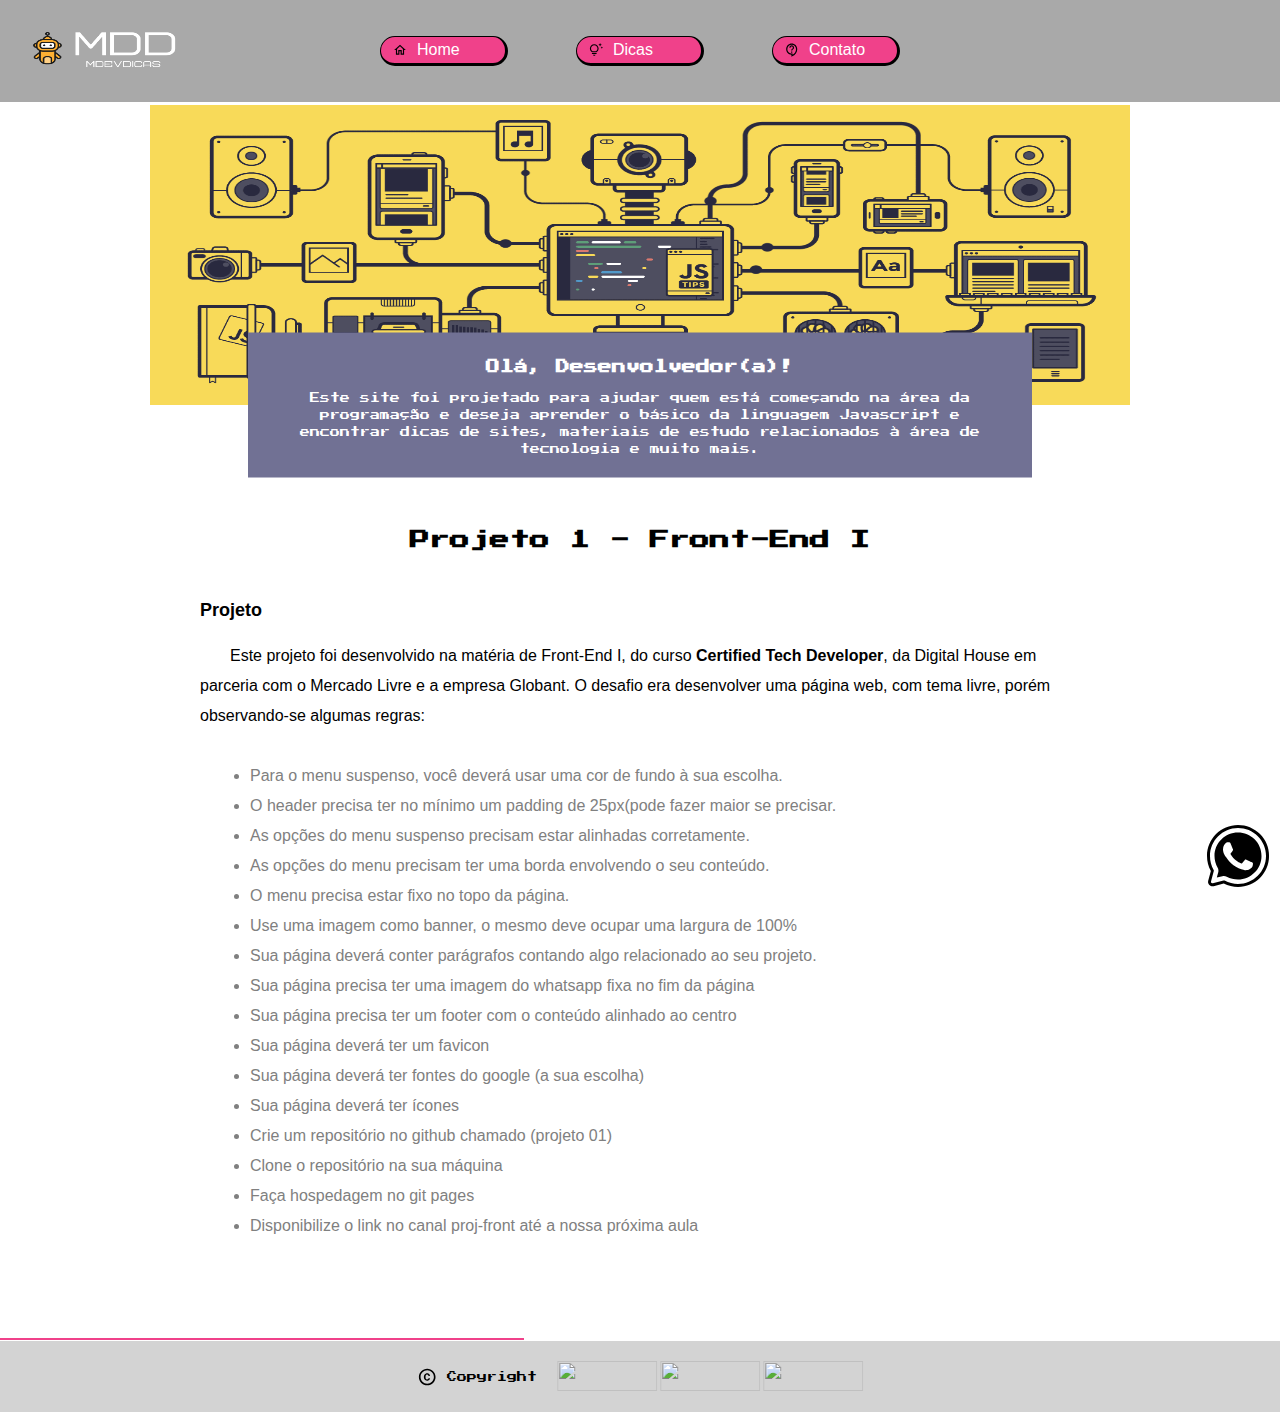
==== index.html @ 7c2a7ba6 "Realiza alterações de CSS no projeto" ====
<!DOCTYPE html>
<html lang="pt-br">
    <head>
        <meta charset="UTF-8">
        <meta name="viewport" content="width=device-width, initial-scale=1.0">
        <title>MDevDicas - Homepage</title>
        <link rel="stylesheet" href="./css/style-index.css">
        <link rel="shortcut icon" href="./imgs/favicon.png" type="image/x-icon">
        <link rel="preconnect" href="https://fonts.gstatic.com">
        <link href="https://fonts.googleapis.com/css2?family=Press+Start+2P&display=swap" rel="stylesheet">
    </head>
    <body>
        <header>
            <div>
                <a href="./index.html">
                    <img id='logo' src="./imgs/logo.png" alt="imagem do logo da MDevDicas">
                </a>
            </div>
            <nav>
                <a class='menuSuperior' href="./index.html">
                    <img class='imgMenuSuperior' src="./imgs/home_black_24dp.svg" alt="ícone página home">Home
                </a>
                <a class='menuSuperior' href="./dicas.html">
                    <img class='imgMenuSuperior' src="./imgs/tips_and_updates_black_24dp.svg" alt="ícone página dicas">Dicas
                </a>
                <a class='menuSuperior' href="./contato.html">
                    <img class='imgMenuSuperior' src="./imgs/contact_support_black_24dp.svg" alt="ícone página contato">Contato
                </a>
            </nav>
        </header>
        <div class="container">
            <div class="heroImg">
                <img id='imgHero' src="./imgs/javascript.gif" alt="gif javascript - imagem principal">
                <div class='boxCentro'>
                    <h1 id='tituloBox'>Olá, Desenvolvedor(a)!</h1>
                    <P id='paragrafoBox'>Este site foi projetado para <strong class='strongBox'>ajudar quem está começando na área da programação</strong> e deseja <strong class='strongBox'>aprender o básico da linguagem Javascript</strong> e encontrar <strong class='strongBox'>dicas de sites, materiais de estudo relacionados à área de tecnologia</strong> e muito mais.</P>
                </div>
            </div>
            <main>
                <div id='logoWhatsapp'>
                    <a href="https://api.whatsapp.com/send?phone=5511975172574&text=Olá, gostaria de conversar com você sobre o site MDevDicas!">
                        <img src="./imgs/icons8-whatsapp.svg" alt="">
                    </a>
                </div>
                <section>
                    <h1 class='h1Section' id="projeto">Projeto 1 - Front-End I</h1>
                    <article>
                        <h2 class='h2Section'>Projeto</h2>
                        <p class='pMain'>
                            Este projeto foi desenvolvido na matéria de Front-End I, do curso <a id='ctd' href="">Certified Tech Developer</a>, da Digital House em parceria com o Mercado Livre e a empresa Globant.
                            O desafio era desenvolver uma página web, com tema livre, porém observando-se algumas regras:
                            <ul class='lista'>
                                <li>Para o menu suspenso, você deverá usar uma cor de fundo à sua escolha.</li>
                                <li>O header precisa ter no mínimo um padding de 25px(pode fazer maior se precisar.</li>
                                <li>As opções do menu suspenso precisam estar alinhadas corretamente.</li>
                                <li>As opções do menu precisam ter uma borda envolvendo o seu conteúdo.</li>
                                <li>O menu precisa estar fixo no topo da página.</li>
                                <li>Use uma imagem como banner, o mesmo deve ocupar uma largura de 100%</li>
                                <li>Sua página deverá conter parágrafos contando algo relacionado ao seu projeto.</li>
                                <li>Sua página precisa ter uma imagem do whatsapp fixa no fim da página </li>
                                <li>Sua página precisa ter um footer com o conteúdo alinhado ao centro</li>
                                <li>Sua página deverá ter um favicon</li>
                                <li>Sua página deverá ter fontes do google (a sua escolha)</li>
                                <li>Sua página deverá ter ícones</li>
                                <li>Crie um repositório no github chamado (projeto 01)</li>
                                <li>Clone o repositório na sua máquina</li>
                                <li>Faça hospedagem no git pages</li>
                                <li>Disponibilize o link no canal proj-front até a nossa próxima aula</li>
                            </ul>
                        </p>
                    </article>
                </section>
            </main>
        </div>
        <footer>
            <div class='boxFooter'></div>
            <div class='textoFooter'>
                <img id='logoCopy' src="./imgs/copyright_black_24dp.svg" alt="logo copyright">
                Copyright
                <div id='redesSociais'>
                    <a class='redesSociais' href="https://instagram.com/marcelonader" target="_blank"><img class='instagram' src="https://img.shields.io/badge/-Instagram-%23E4405F?style=for-the-badge&logo=instagram&logoColor=white" target="_blank"></a>
                    <a class='redesSociais' href="https://www.linkedin.com/in/marcelonader" target="_blank"><img class='linkedin' src="https://img.shields.io/badge/-LinkedIn-%230077B5?style=for-the-badge&logo=linkedin&logoColor=white" target="_blank"></a>         
                    <a class='redesSociais' href="https://github.com/marcelonader" target="_blank"><img class='github' src="https://img.shields.io/badge/GitHub-100000?style=for-the-badge&logo=github&logoColor=white" target="_blank"></a> 
                </div>
            </div> 
        </footer>
    </body>
</html>
---- css/style-index.css ----
html {
    font-size: 62.5%;
}

*{
    box-sizing: border-box;
    margin: 0;
    padding: 0;
    font-family: Arial, Helvetica, sans-serif;
}

header{
    background-color: darkgray;
    padding: 3rem;
    position: fixed;
    top: 0;
    width: 100%;
    z-index: 1;
}

.container{
    width: 100%;
    max-width: 980px;
    margin: auto;
}

nav{
    position: absolute;
    top: 50%;
    left: 50%;
    transform: translate(-50%, -50%);
    display: flex;
    width: 55rem;
    justify-content: space-between;
}

.menuSuperior{
    text-decoration: none;
    margin: 1.5rem;
    color: #ffffff;
    border: 0.1rem solid #000000;
    border-right: 0.3rem solid black;
    border-bottom: 0.3rem solid black;
    border-radius: 10rem;
    display: flex;
    width: 12.8rem;
    height: 3rem;
    background-color: rgba(240, 65, 138, 1);
    font-size: 1.6rem;
    padding: 0.6rem;
    line-height: 1.3rem;
    text-align: center;
 
}

.imgMenuSuperior{
    margin-right: 1rem;
    padding-left: 0.6rem;
}

.heroImg{
    height: 49rem;
    width: 100%;
    max-width: 980px;
    position: relative;
    top: 10.5rem
}
#imgHero {
    height: 30rem;
    width: 100%;
    max-width: 980px;
    position: absolute;

}

.boxCentro{
    display: inline-block;
    background-color:rgb(113, 113, 148);
    color: #ffffff;
    position: absolute;
    left: 50%;
    right: 50%;
    transform: translate(-50%, -50%);
    width: 80%;
    height: auto;
    top: 30rem;
    text-align: center;
    line-height: 1.7rem;
    font-size: 0.7rem;
    padding: 0rem 3rem 6rem 3rem;
    max-width: 980px;
    margin: auto;
}

#logo{
    width: 15rem;
    height: 4rem;
}

#tituloBox{
    position: relative;
    top: 3rem;
    line-height: 0.1rem;
    font-size: 1.4rem;
    display: inline;
    font-family: 'Press Start 2P', cursive;
}

#paragrafoBox{

    position: relative;
    top: 4rem;
    font-size: 1rem;
    font-family: 'Press Start 2P', cursive;

}

body{
    height: 10vh;
    

}

main{
    margin: 0 5rem 0 5rem;
    
}

footer{
    background-color: lightgrey;
    width: 100%;
    padding: 6rem;
    padding-top: 0; 
    margin-top: 10rem;
    text-align: center;
    position: relative;

}

.boxFooter{
    display: inline-block;
    position: relative;
    border-bottom: 2px solid rgba(240, 65, 138, 1);
    width: 100%;
    right: 60%;
    bottom: 1rem;
    margin-top: 0;
}

.textoFooter{
    position: absolute;
    left: 50%;
    top: 50%;
    transform: translate(-50%, -50%);
    font-family: 'Press Start 2P', cursive;
    display: flex;
    align-items: center;
    font-size: 1rem;
    justify-content: space-between;
}

#logoCopy{
    margin-right: 1rem;
    width: 2rem;
    height: 2rem;
}

#logoWhatsapp{
    position: fixed;
    z-index: 1;
    right: 1rem;
    bottom: 1rem;
}
.redesSociais{
    /* right: 10rem; */
    /* line-height: 2rem; */
    /* display: flex; */

}

#redesSociais{
    margin-left: 2rem;
}

.instagram{
    /* position: absolute; */
    /* display: flex; */
    width: 10rem;
    height: 3rem;
    /* right: 6rem; */
    /* margin-right: 1rem; */
}

.linkedin{
    /* position: absolute; */
    /* display: flex; */
    width: 10rem;
    height: 3rem;
    /* right: 16rem; */
    /* margin-right: 2rem; */
}

.github{
    /* position: absolute; */
    /* display: flex; */
    width: 10rem;
    height: 3rem;
    /* right: 26rem; */
    /* margin-right: 3rem; */
}


.pMain{

    font-size: 1.6rem;
    line-height: 3rem;
    text-indent: 3rem;
}

.menuSuperior:hover{
    background-color: rgba(214, 156, 192, 1);
    transform: scale(1.2);
    transition: 400ms transform cubic-bezier(0.13, 1.04, 0.99, 2.43);
}


#ctd{
    text-decoration: none;
    font-weight: bold;
    color: #000000;
}


ul{
    font-size: 1.6rem;
    line-height: 3rem;
    margin: 3rem 5rem;
    color:gray
}

.strongBox{

    font-weight: 100;
    top: 4rem;
    font-size: 1rem;
    font-family: 'Press Start 2P', cursive;
}

.h1Section{
    text-align: center;
    font-size: 2rem;
    margin: 3rem;
    margin-top: 4rem;
    font-family: 'Press Start 2P', cursive;
}

.h2Section{
    font-size: 1.8rem;
    margin-bottom: 2rem;
    margin-top: 5rem;
    
}

@media (max-width: 930px) {
    html{
     font-size: 60%;
    } 
 }

@media (max-width: 870px) {
    html{
     font-size: 55%;
    } 
 }

 @media (max-width: 870px) {
    html{
     font-size: 52%;
    } 
 }


@media (max-width: 768px) {
   html{
    font-size: 50%;
   } 
}

@media (max-width: 740px) {
    html{
     font-size: 48%;
    } 
 }
@media (max-width: 700px) {
    html{
     font-size: 45%;
    } 
 }
 @media (max-width: 666px) {
    html{
     font-size: 42%;
    } 
 }
 @media (max-width: 605px) {
    html{
     font-size: 40%;
    } 
 }

 @media (max-width: 582px) {
    html{
     font-size: 38%;
    } 
 }

 @media (max-width: 555px) {
    html{
     font-size: 35%;
    } 
 }

 @media (max-width: 498px) {
    html{
     font-size: 30%;
    } 
 }

 @media (max-width: 430px) {
    html{
     font-size: 25%;
    } 
 }

 
 @media (max-width: 360px) {
    html{
     font-size: 22%;
    } 
 }
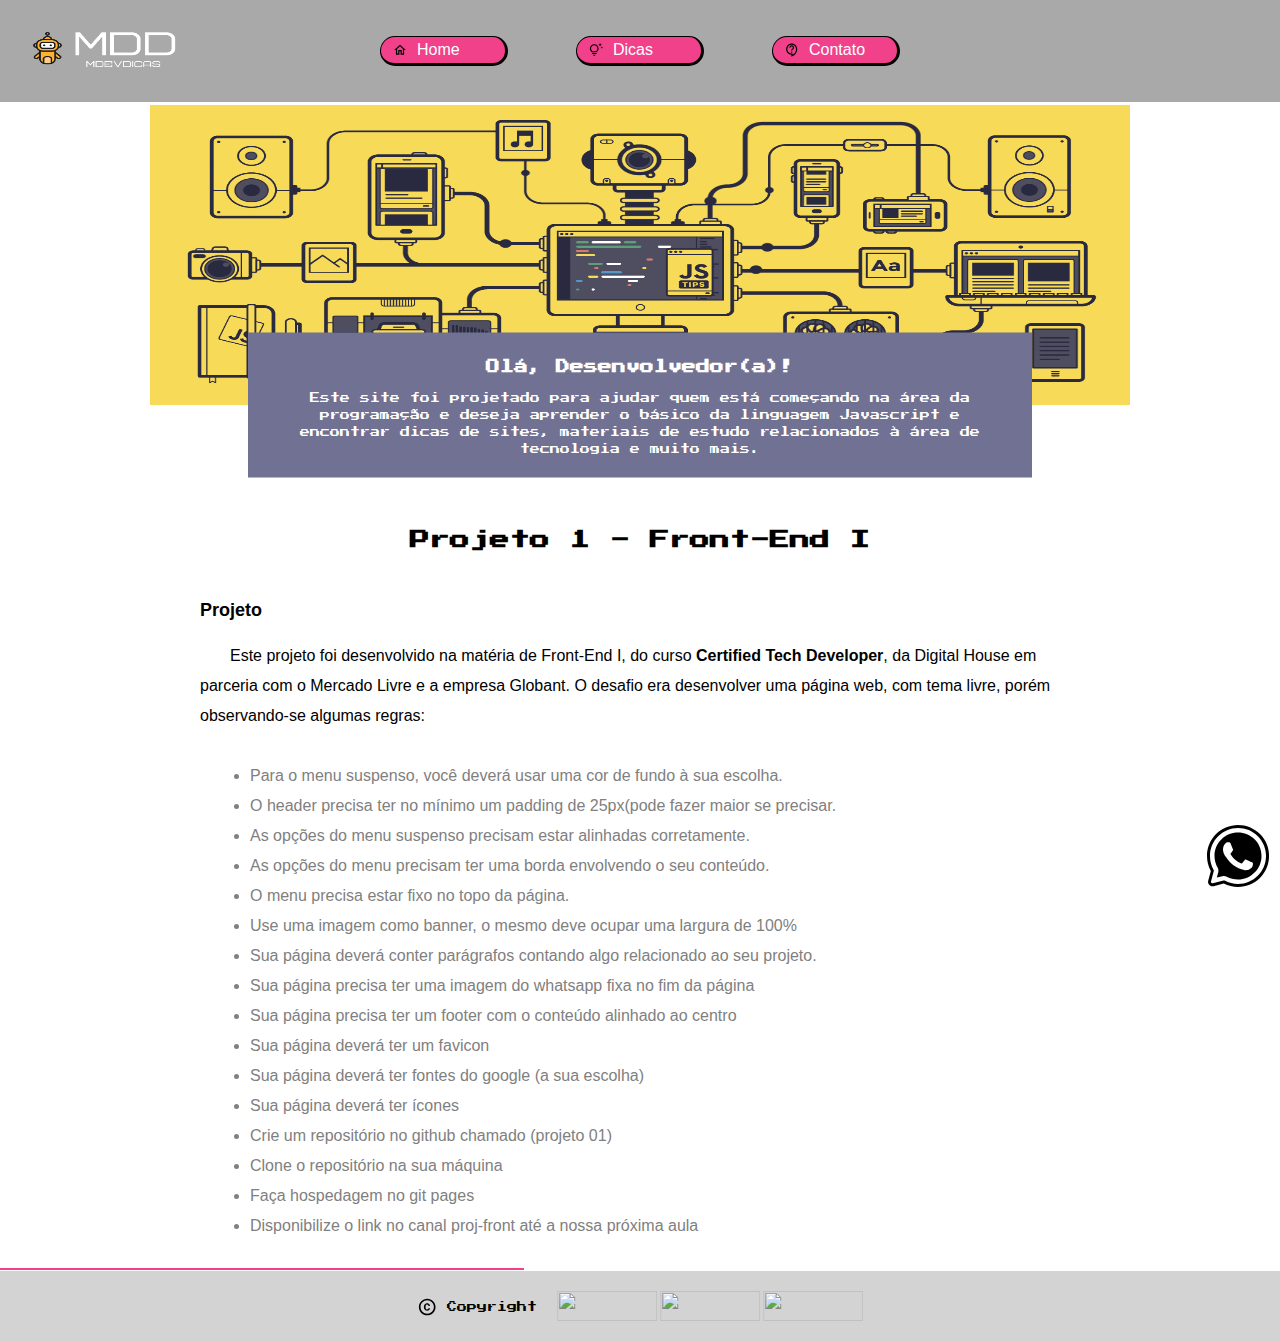
==== commit 1cfba945: "Realiza alterações no CSS" ====
--- a/index.html
+++ b/index.html
@@ -11,11 +11,11 @@
     </head>
     <body>
         <header>
-            <div>
-                <a href="./index.html">
-                    <img id='logo' src="./imgs/logo.png" alt="imagem do logo da MDevDicas">
-                </a>
-            </div>
+            <!-- link de redirecionamento para a página principal na logomarca do site -->
+            <a href="./index.html">
+                <img id='logo' src="./imgs/logo.png" alt="imagem do logo da MDevDicas">
+            </a>
+            <!-- menu superior com as opções home, dicas e contato -->
             <nav>
                 <a class='menuSuperior' href="./index.html">
                     <img class='imgMenuSuperior' src="./imgs/home_black_24dp.svg" alt="ícone página home">Home
@@ -29,6 +29,7 @@
             </nav>
         </header>
         <div class="container">
+             <!-- div com a imagem principal do site em formato GIF e com width de 100% com um max-width de 980px, e com uma caixa na parte de baixo da imagem -->
             <div class="heroImg">
                 <img id='imgHero' src="./imgs/javascript.gif" alt="gif javascript - imagem principal">
                 <div class='boxCentro'>
@@ -37,11 +38,13 @@
                 </div>
             </div>
             <main>
+                <!-- div com a logo do whatsapp e o link de redirecionamento ao whatsapp web -->
                 <div id='logoWhatsapp'>
                     <a href="https://api.whatsapp.com/send?phone=5511975172574&text=Olá, gostaria de conversar com você sobre o site MDevDicas!">
                         <img src="./imgs/icons8-whatsapp.svg" alt="">
                     </a>
                 </div>
+                <!-- seção 1 da página -->
                 <section>
                     <h1 class='h1Section' id="projeto">Projeto 1 - Front-End I</h1>
                     <article>
@@ -73,10 +76,13 @@
             </main>
         </div>
         <footer>
+            <!-- div utilizada para formar a linha no topo do rodapé -->
             <div class='boxFooter'></div>
+            <!-- div com o conteúdo do rodapé alinhado ao centro -->
             <div class='textoFooter'>
                 <img id='logoCopy' src="./imgs/copyright_black_24dp.svg" alt="logo copyright">
                 Copyright
+                <!-- redes sociais -->
                 <div id='redesSociais'>
                     <a class='redesSociais' href="https://instagram.com/marcelonader" target="_blank"><img class='instagram' src="https://img.shields.io/badge/-Instagram-%23E4405F?style=for-the-badge&logo=instagram&logoColor=white" target="_blank"></a>
                     <a class='redesSociais' href="https://www.linkedin.com/in/marcelonader" target="_blank"><img class='linkedin' src="https://img.shields.io/badge/-LinkedIn-%230077B5?style=for-the-badge&logo=linkedin&logoColor=white" target="_blank"></a>         
--- a/css/style-index.css
+++ b/css/style-index.css
@@ -131,10 +131,10 @@
     width: 100%;
     padding: 6rem;
     padding-top: 0; 
-    margin-top: 10rem;
+    /* margin-top: 10rem; */
     text-align: center;
     position: relative;
-
+    bottom: 0;
 }
 
 .boxFooter{
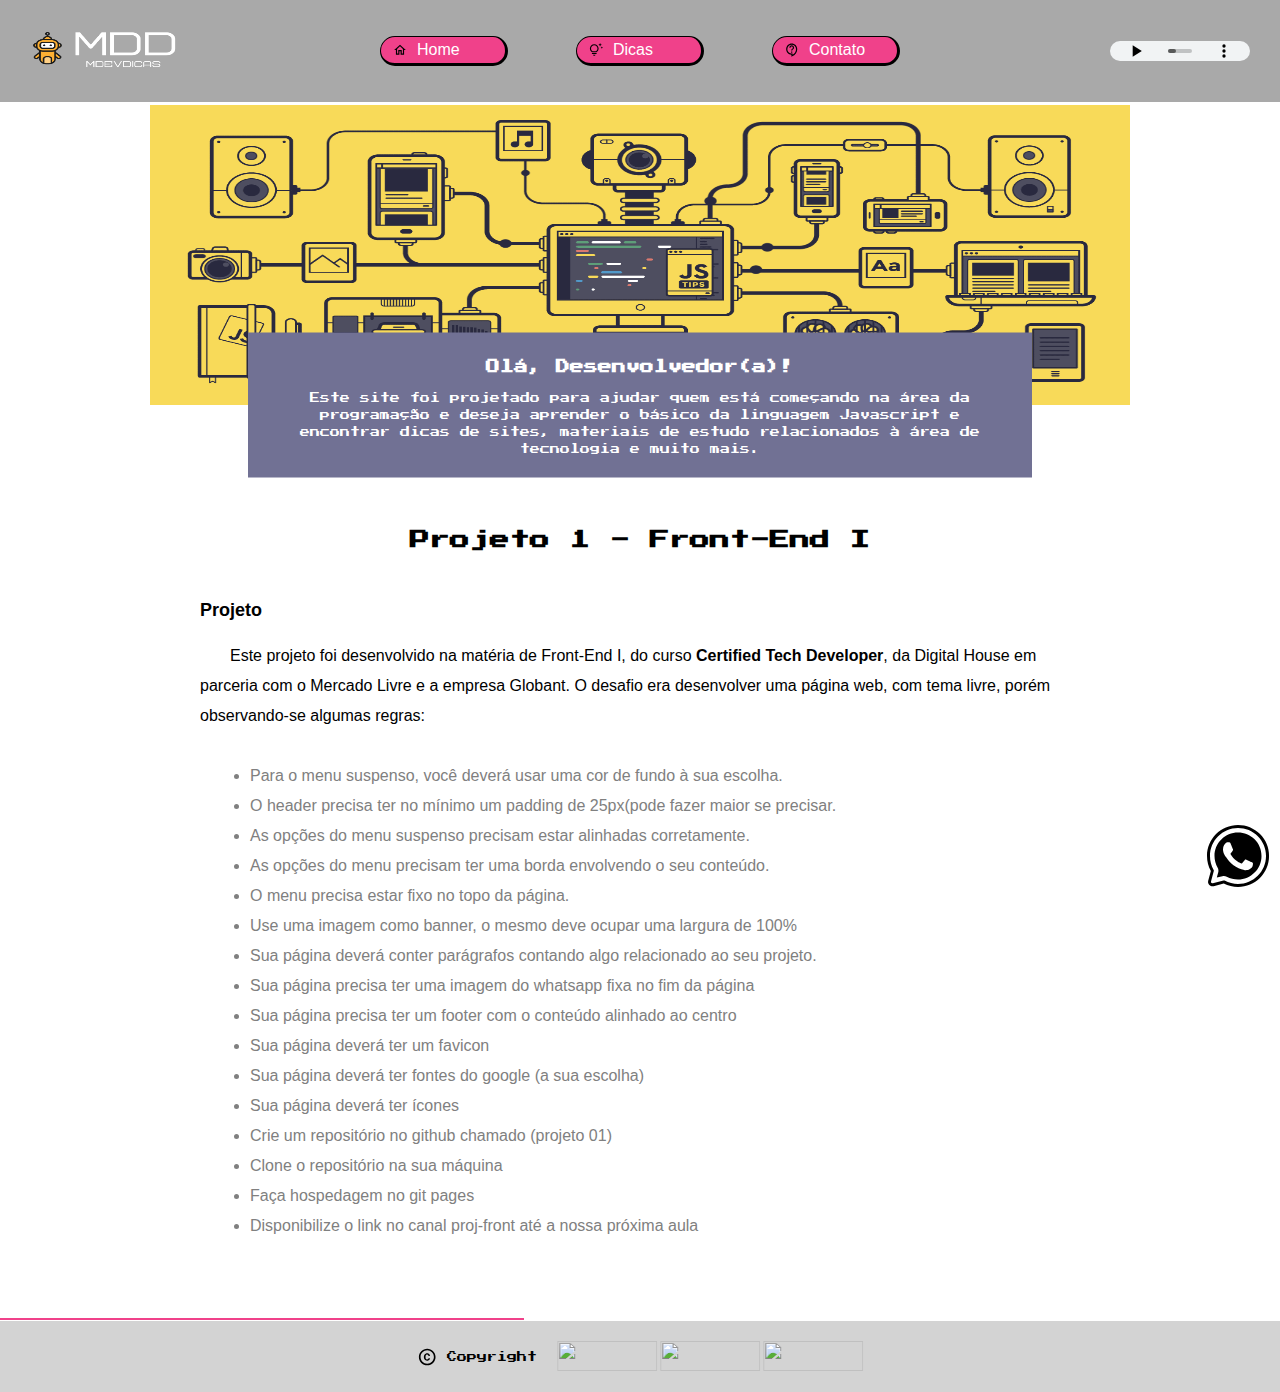
==== commit 7bc1c440: "Realiza alterações no projeto" ====
--- a/index.html
+++ b/index.html
@@ -12,9 +12,12 @@
     <body>
         <header>
             <!-- link de redirecionamento para a página principal na logomarca do site -->
-            <a href="./index.html">
-                <img id='logo' src="./imgs/logo.png" alt="imagem do logo da MDevDicas">
-            </a>
+            <div class='logoMusica'>
+                <a href="./index.html">
+                    <img id='logo' src="./imgs/logo.png" alt="imagem do logo da MDevDicas">
+                </a>
+                <audio controls autoplay='true' loop class='audio' src="./audios/top-gear.mp3"></audio>
+            </div>
             <!-- menu superior com as opções home, dicas e contato -->
             <nav>
                 <a class='menuSuperior' href="./index.html">
@@ -50,7 +53,7 @@
                     <article>
                         <h2 class='h2Section'>Projeto</h2>
                         <p class='pMain'>
-                            Este projeto foi desenvolvido na matéria de Front-End I, do curso <a id='ctd' href="">Certified Tech Developer</a>, da Digital House em parceria com o Mercado Livre e a empresa Globant.
+                            Este projeto foi desenvolvido na matéria de Front-End I, do curso <a id='ctd' href="https://assets.digitalhouse.com/content/br/course/certified-tech-developer.pdf">Certified Tech Developer</a>, da Digital House em parceria com o Mercado Livre e a empresa Globant.
                             O desafio era desenvolver uma página web, com tema livre, porém observando-se algumas regras:
                             <ul class='lista'>
                                 <li>Para o menu suspenso, você deverá usar uma cor de fundo à sua escolha.</li>
--- a/css/style-index.css
+++ b/css/style-index.css
@@ -135,6 +135,7 @@
     text-align: center;
     position: relative;
     bottom: 0;
+    margin-top: 8rem;
 }
 
 .boxFooter{
@@ -209,6 +210,16 @@
     /* margin-right: 3rem; */
 }
 
+.audio{
+    width: 14rem;
+    height: 2rem;
+}
+
+.logoMusica{
+    display: flex;
+    align-items: center;
+    justify-content: space-between;
+}
 
 .pMain{
 
@@ -222,7 +233,6 @@
     transform: scale(1.2);
     transition: 400ms transform cubic-bezier(0.13, 1.04, 0.99, 2.43);
 }
-
 
 #ctd{
     text-decoration: none;
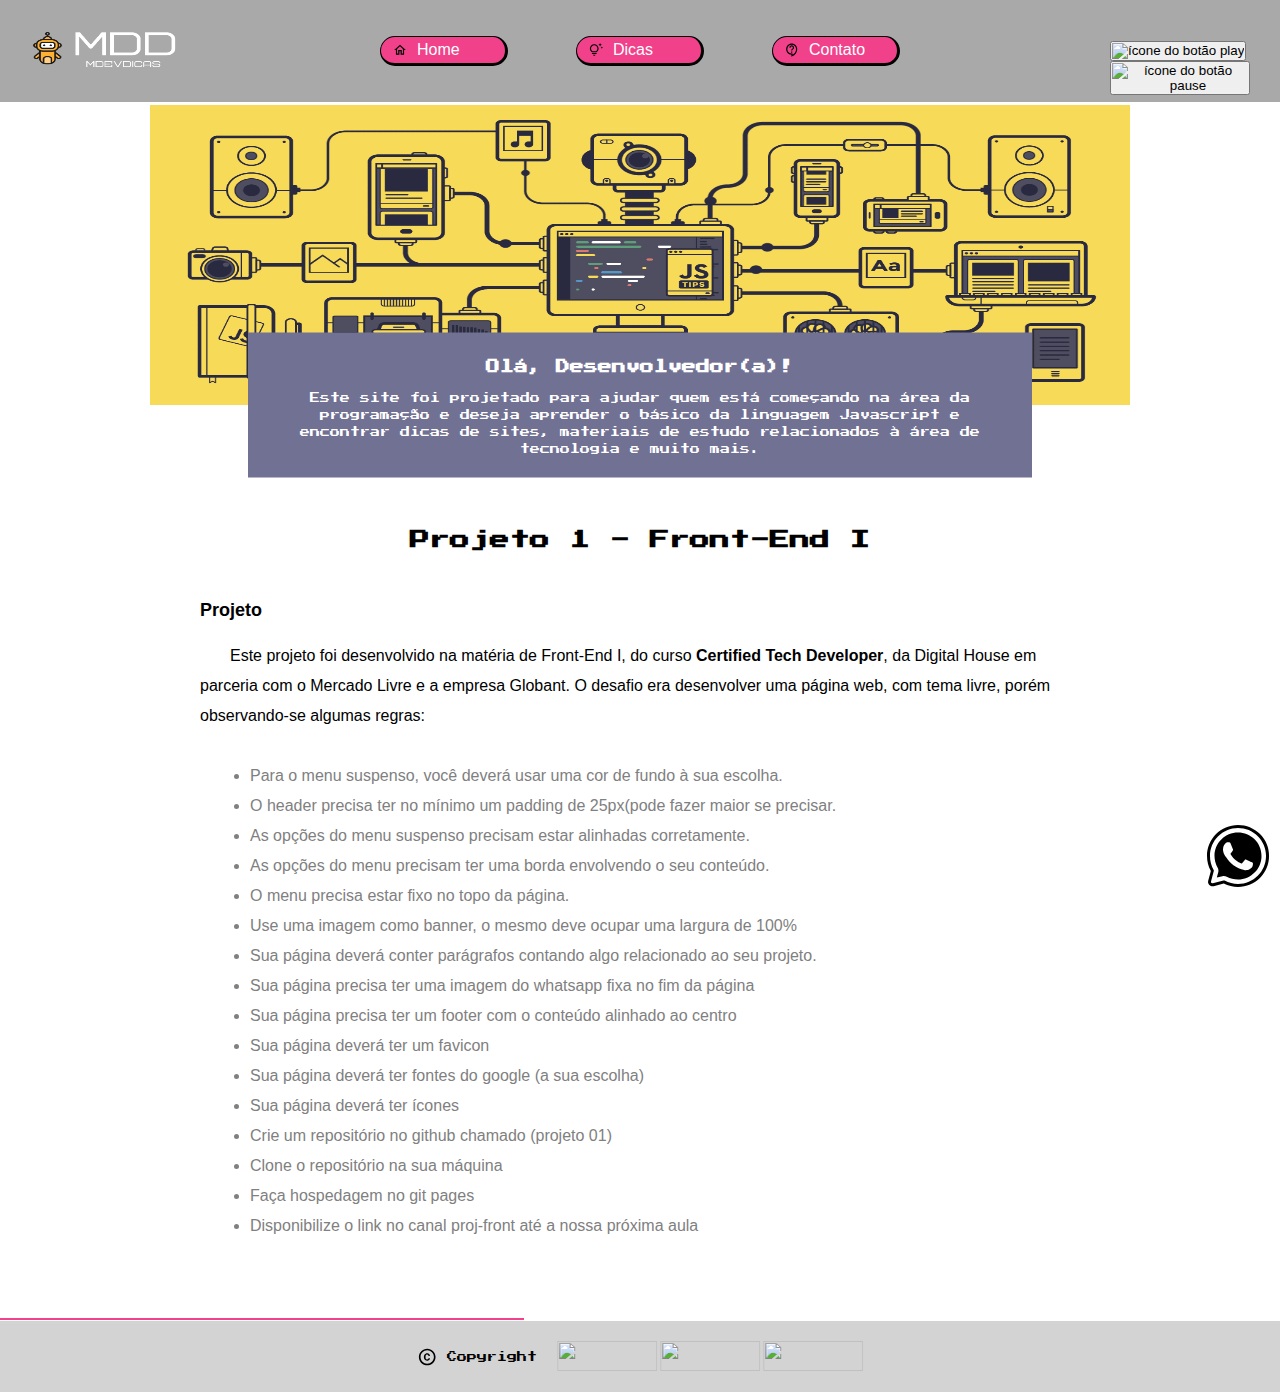
==== commit 7f2b3de5: "Realiza alterações no projeto" ====
--- a/index.html
+++ b/index.html
@@ -8,6 +8,7 @@
         <link rel="shortcut icon" href="./imgs/favicon.png" type="image/x-icon">
         <link rel="preconnect" href="https://fonts.gstatic.com">
         <link href="https://fonts.googleapis.com/css2?family=Press+Start+2P&display=swap" rel="stylesheet">
+        <script src='./js/script.js'></script>
     </head>
     <body>
         <header>
@@ -16,7 +17,17 @@
                 <a href="./index.html">
                     <img id='logo' src="./imgs/logo.png" alt="imagem do logo da MDevDicas">
                 </a>
-                <audio controls autoplay='true' loop class='audio' src="./audios/top-gear.mp3"></audio>
+                <div class='audio'>
+                    <button id='btnPlay' type='button' onclick="document.querySelector('#audio').play()">
+                        <img id='iconeBtnPlay' src="./imgs/play_arrow_black_24dp.svg" alt="ícone do botão play">
+                    </button>
+                    <button id='btnPause' type='button' onclick="document.querySelector('#audio').pause()">
+                        <img id='iconeBtnPause' src="./imgs/pause_black_24dp.svg" alt="ícone do botão pause">
+                    </button>
+                    <audio autoplay='autoplay' id='audio'>
+                        <source  src="./audios/top-gear.mp3" type='audio/mp3'/>
+                    </audio>
+                </div>
             </div>
             <!-- menu superior com as opções home, dicas e contato -->
             <nav>
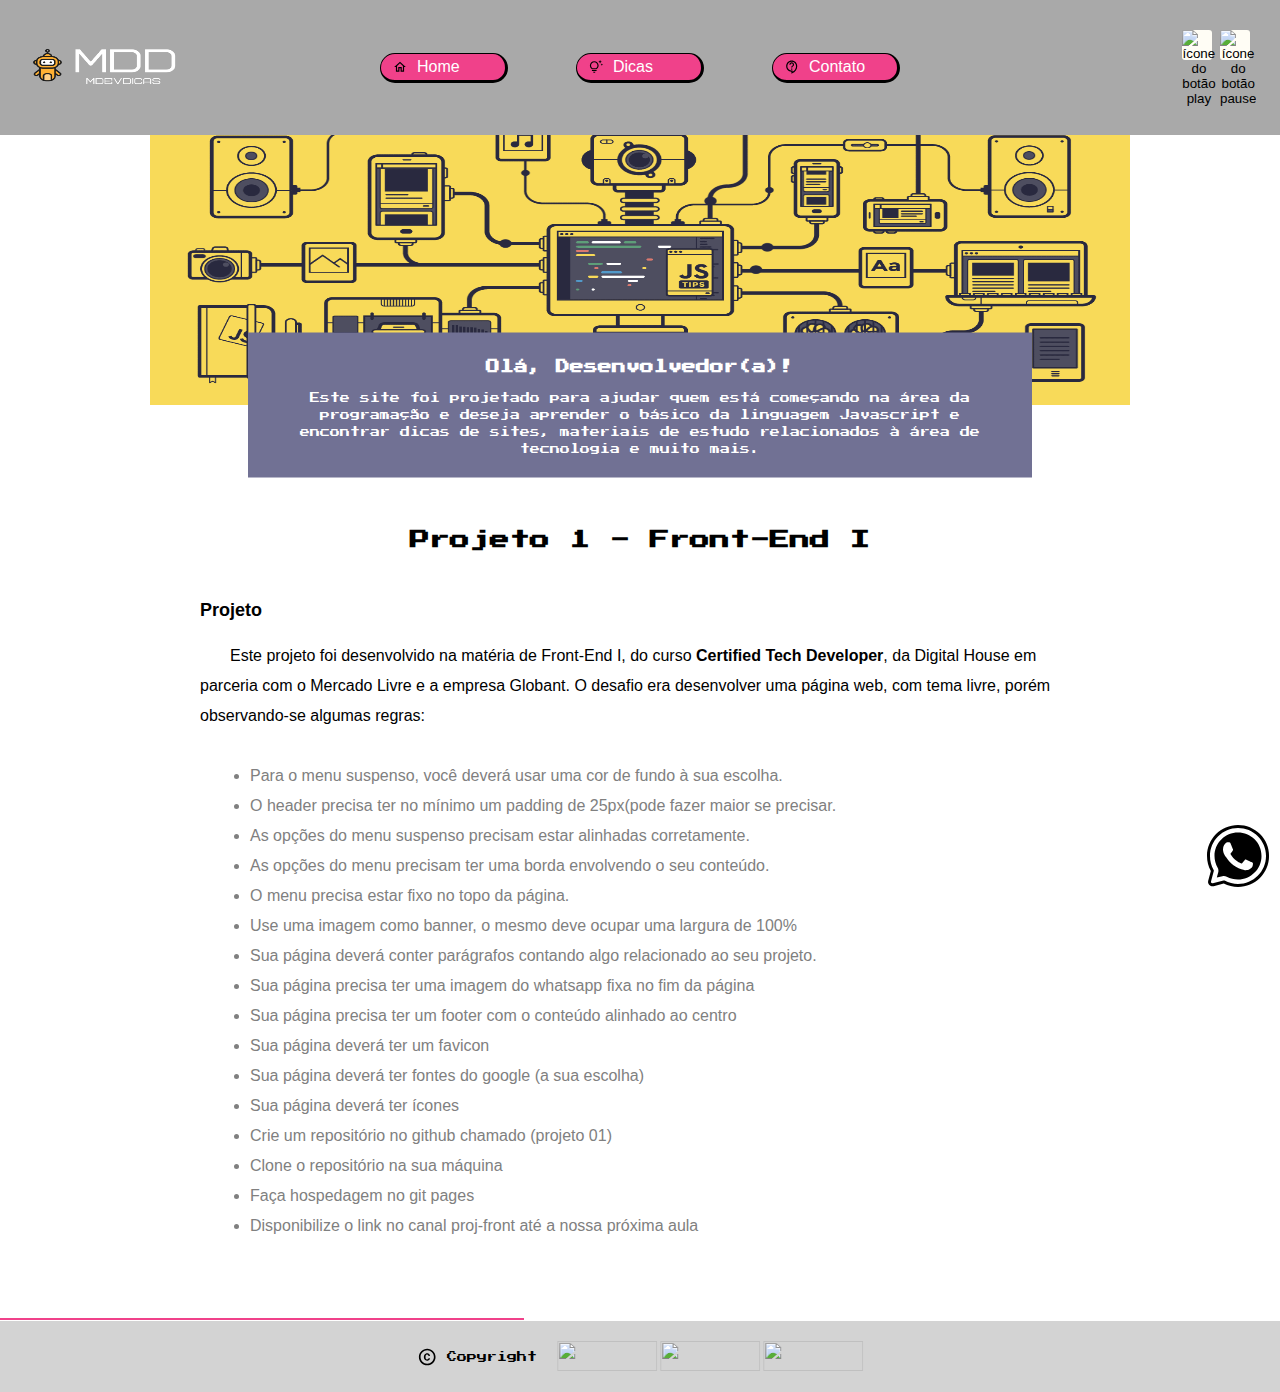
==== commit f7fa3496: "Realiza alterações no CSS" ====
--- a/index.html
+++ b/index.html
@@ -8,7 +8,7 @@
         <link rel="shortcut icon" href="./imgs/favicon.png" type="image/x-icon">
         <link rel="preconnect" href="https://fonts.gstatic.com">
         <link href="https://fonts.googleapis.com/css2?family=Press+Start+2P&display=swap" rel="stylesheet">
-        <script src='./js/script.js'></script>
+
     </head>
     <body>
         <header>
@@ -18,15 +18,13 @@
                     <img id='logo' src="./imgs/logo.png" alt="imagem do logo da MDevDicas">
                 </a>
                 <div class='audio'>
-                    <button id='btnPlay' type='button' onclick="document.querySelector('#audio').play()">
+                    <button id='btnPlay' type='button' onclick="playAudio()">
                         <img id='iconeBtnPlay' src="./imgs/play_arrow_black_24dp.svg" alt="ícone do botão play">
                     </button>
                     <button id='btnPause' type='button' onclick="document.querySelector('#audio').pause()">
                         <img id='iconeBtnPause' src="./imgs/pause_black_24dp.svg" alt="ícone do botão pause">
                     </button>
-                    <audio autoplay='autoplay' id='audio'>
-                        <source  src="./audios/top-gear.mp3" type='audio/mp3'/>
-                    </audio>
+                    <audio src="./audios/top-gear.mp3" id='audio' hidden></audio>
                 </div>
             </div>
             <!-- menu superior com as opções home, dicas e contato -->
@@ -43,7 +41,7 @@
             </nav>
         </header>
         <div class="container">
-             <!-- div com a imagem principal do site em formato GIF e com width de 100% com um max-width de 980px, e com uma caixa na parte de baixo da imagem -->
+            <!-- div com a imagem principal do site em formato GIF e com width de 100% com um max-width de 980px, e com uma caixa na parte de baixo da imagem -->
             <div class="heroImg">
                 <img id='imgHero' src="./imgs/javascript.gif" alt="gif javascript - imagem principal">
                 <div class='boxCentro'>
@@ -104,5 +102,6 @@
                 </div>
             </div> 
         </footer>
+        <script src='./js/script.js'></script>
     </body>
 </html>
--- a/css/style-index.css
+++ b/css/style-index.css
@@ -50,7 +50,6 @@
     padding: 0.6rem;
     line-height: 1.3rem;
     text-align: center;
- 
 }
 
 .imgMenuSuperior{
@@ -210,10 +209,67 @@
     /* margin-right: 3rem; */
 }
 
-.audio{
+
+
+#audio{
     width: 14rem;
     height: 2rem;
 }
+
+#btnPlay{
+    width: 3rem;
+    height: 3rem;  
+    border: none;
+    margin-right: 0.5rem;
+    background-color: rgb(255, 253, 245);
+    border-radius: 0.3rem;
+    cursor: pointer;
+}
+
+#btnPause{
+    width: 3rem;
+    height: 3rem; 
+    border: none;
+    background-color: rgb(255, 253, 245);
+    border-radius: 0.3rem;
+    cursor: pointer;
+}
+
+
+#btnPlay:active{
+    width: 3rem;
+    height: 3rem;  
+    background-color: cornflowerblue;
+}
+
+#btnPause:active{
+    width: 3rem;
+    height: 3rem;  
+    background-color: rgb(255, 0, 34);
+}
+
+#btnPause:focus{
+    background-color: rgb(255, 0, 34);
+    width: 3.3rem;
+    height: 3.3rem; 
+}
+
+#btnPlay:focus{
+  background-color: cornflowerblue;
+  width: 3.3rem;
+  height: 3.3rem; 
+}
+
+#iconeBtnPlay{
+    width: 2.4rem;
+    height: 2.4rem; 
+}
+
+#iconeBtnPause{
+    width: 2.4rem;
+    height: 2.4rem; 
+}
+
 
 .logoMusica{
     display: flex;
@@ -229,7 +285,7 @@
 }
 
 .menuSuperior:hover{
-    background-color: rgba(214, 156, 192, 1);
+    background-color: rgb(255, 230, 245);
     transform: scale(1.2);
     transition: 400ms transform cubic-bezier(0.13, 1.04, 0.99, 2.43);
 }
